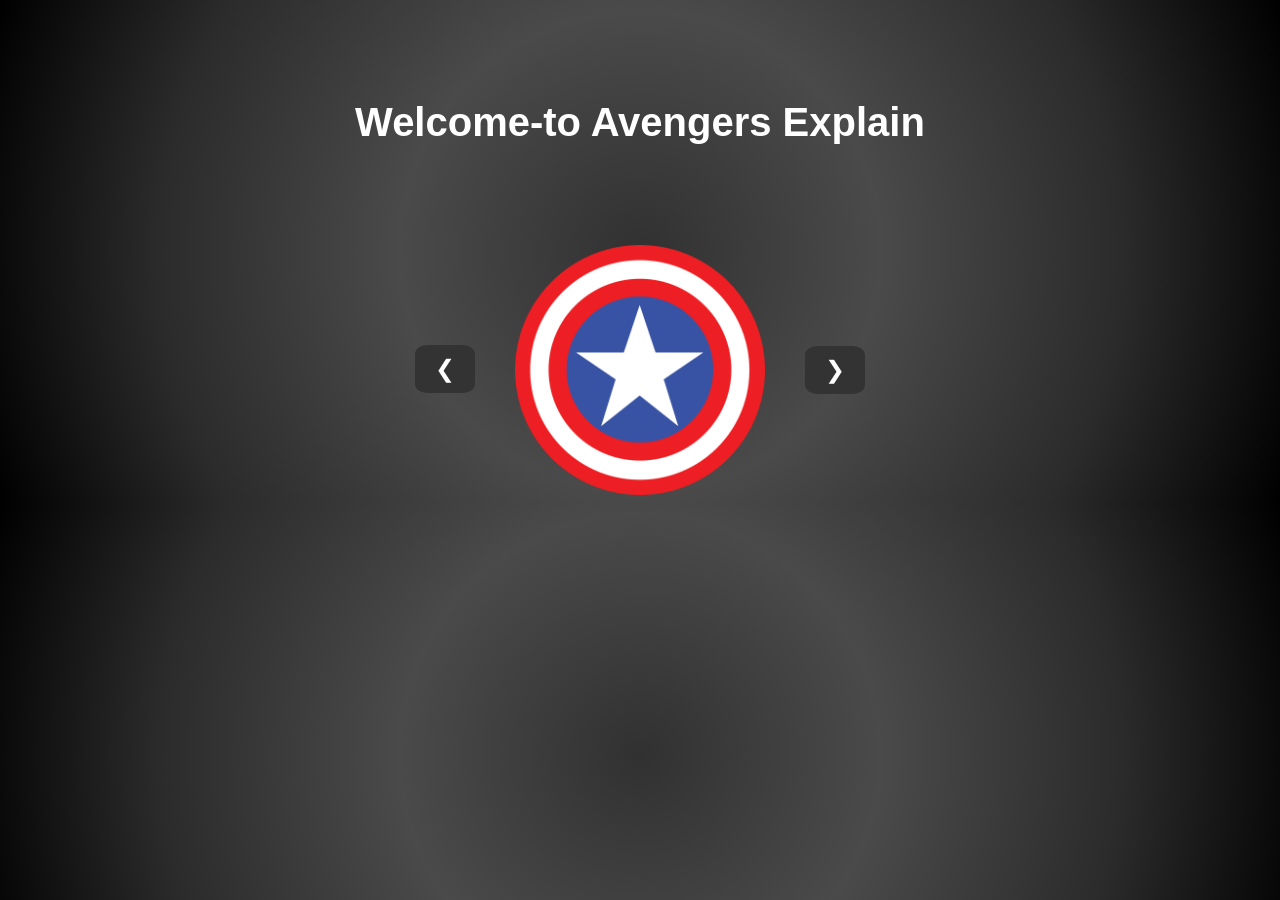
==== index.html @ 76807a75 "para o github" ====
<!DOCTYPE html>
<html lang="pt-br">
<head>
  <meta charset="UTF-8">
  <meta name="viewport" content="width=device-width, initial-scale=1.0">
  <link rel="stylesheet" href="style.css">
  <title>Avengers Explain</title>
</head>
<body>
  <div class="welcome">
        <h1>Welcome-to Avengers Explain</h1>
  </div>
  <div class="homepage">
      <div class="carrossel-conteiner">
          <div class="esquerdo"><button class="btn-carrossel" id="btn-anterior">&#10094;</button></div>
          <div class="logos">
            <a href="./vingadores/capamerica.html"><img src="capamericalogo.png" alt="Capitão América" class="active"></a>
            <a href="./vingadores/gaviaoarq.html"><img src="gaviaoarqlogo.png" alt="gavião Arqueiro"></a>
            <a href="vingadores/hulk.html"><img src="hulklogo.png" alt="hulk"></a>
            <a href="./vingadores/spiderman.html"><img src="spiderlogo.png" alt="Homem-Aranha"></a>
            <a href="./vingadores/thor.html"><img src="thorlogo.png" alt="Thor"></a>
            <a href="./vingadores/viuvanegra.html"><img src="viuvanegralogo.png" alt="Viuva Negra"></a>
            <a href="./vingadores/ironman.html"><img src="ironmanhead.png" alt="Iron Man?"></a>
          </div>
          <div class="btn-direito"><button class="btn-carrossel" id="btn-proximo">&#10095;</button></div>
      </div>
  </div>
  <script src="script.js"></script>
</body>
</html>
---- style.css ----
@keyframes surgirTitulo {
    from {
        opacity: 0;
        transform: translateY(-80px);
    }
    to {
        opacity: 1;
        transform: translateY(0);
    }
}

@keyframes surgirLogos {
    from {
        opacity: 0;
        transform: translateY(80px);
    }
    to {
        opacity: 1;
        transform: translateY(0);
    }
}

body {
    background: radial-gradient(circle at center,
        #313131 0%,
        #4a4a4a 35%,
        #2b2b2b 70%,
        #000000 100%);
}

img {
    height: 200px;
    width: 200px;
}

.welcome {
    color: white;
    text-align: center;
    margin-top: 100px;
    font-size: 20px; 
    font-family: Arial, sans-serif;
    opacity: 0;
    transform: translateY(-80px);
    animation: surgirTitulo 1s ease-out forwards; 
}

.homepage {
    margin-top: 100px;
}

.esquerdo {
    height: 50px;
    width: 60px;
}

.direito {
    height: 50px;
    width: 60px;
}

.carrossel-conteiner {
    display: flex;
    flex-direction: row;
    flex-wrap: nowrap;
    justify-content: center;
    align-items: center;
    gap: 40px;
}

.logos {
    display: flex;
    justify-content: center;
    align-items: center;
    width: 250px;
    height: 250px;
    margin: 0;
    opacity: 0;
    transform: translateY(80px);
    animation: surgirLogos 1s ease-out forwards;
    animation-delay: 0.4s; 
}

.logos img {
    display: none;
    width: 250px;
    height: 250px;
    object-fit: contain;
}

.logos img.active {
    display: block;
}

.btn-carrossel {
    background-color: #333;
    color: white;
    border: none;
    font-size: 24px;
    padding: 10px 20px;
    cursor: pointer;
    border-radius: 20%;
    transition: background 0.3s ease;
}

.btn-carrossel:hover {
    background-color: #ff0000;
}
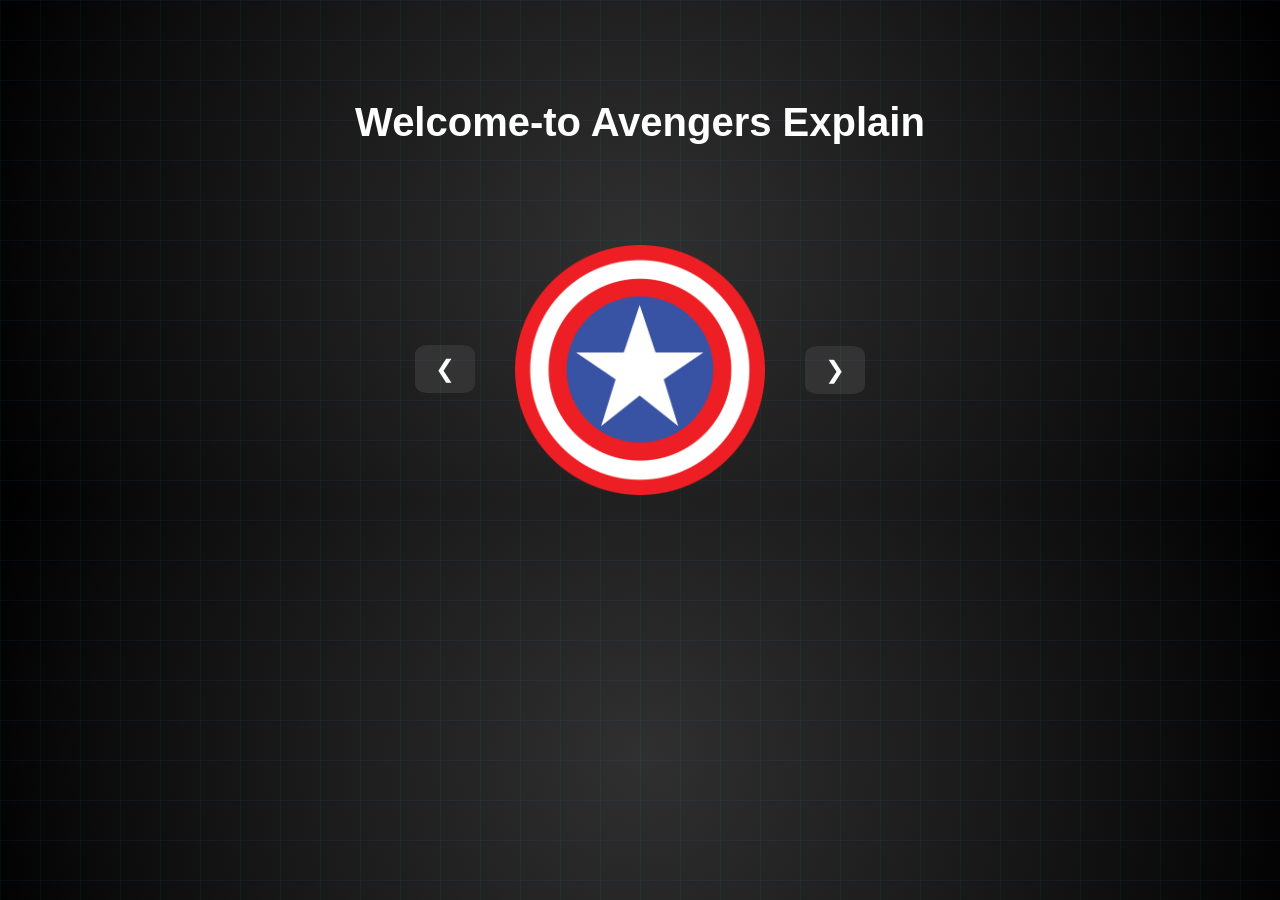
==== commit 4930a2eb: "pronto" ====
--- a/index.html
+++ b/index.html
@@ -3,6 +3,7 @@
 <head>
   <meta charset="UTF-8">
   <meta name="viewport" content="width=device-width, initial-scale=1.0">
+  <link rel="icon" type="image/png" href="icons8-vingadores.svg">
   <link rel="stylesheet" href="style.css">
   <title>Avengers Explain</title>
 </head>
--- a/style.css
+++ b/style.css
@@ -21,11 +21,30 @@
 }
 
 body {
-    background: radial-gradient(circle at center,
-        #313131 0%,
-        #4a4a4a 35%,
-        #2b2b2b 70%,
-        #000000 100%);
+  background: radial-gradient(circle at center,
+        #303030 0%,
+        #1c1c1c 45%,
+        #0b0b0b 80%,
+        #000 100%);
+}
+
+body::before{
+
+    content:"";
+
+    position:fixed;
+
+    inset:0;
+
+    background-image:
+
+        linear-gradient(rgba(0,217,255,.05) 1px, transparent 1px),
+
+        linear-gradient(90deg, rgba(0,217,255,.05) 1px, transparent 1px);
+
+    background-size:40px 40px;
+
+    pointer-events:none;
 }
 
 img {
